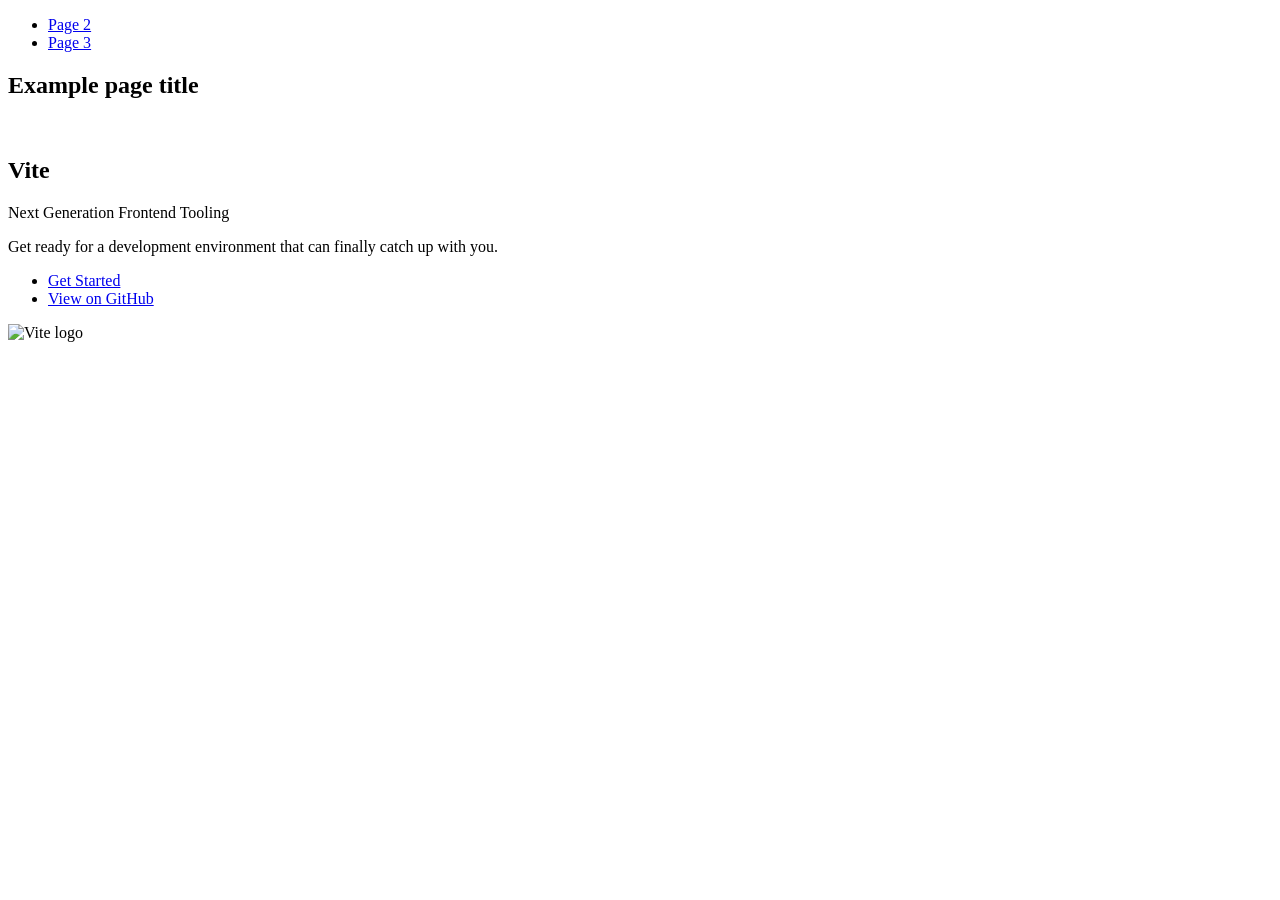
==== index.html @ 5fcb482f "Deploying to gh-pages from @ Alex2648/goit-js-hw-11@5e8b3cad3b3e3a1b38e6dd92cc1171944dffcaa5 🚀" ====
<!DOCTYPE html>
<html lang="en">
  <head>
    <meta charset="UTF-8" />
    <link rel="icon" type="image/svg+xml" href="/goit-js-hw-11/favicon.svg" />
    <meta name="viewport" content="width=device-width, initial-scale=1.0" />
    <title>Vanilla App Template</title>
    
    <script type="module" crossorigin src="/goit-js-hw-11/commonHelpers.js"></script>
    <link rel="stylesheet" href="/goit-js-hw-11/assets/index-10c40100.css">
  </head>
  <body>
    <header class="header">
  <nav class="nav">
    <ul class="nav-list">
      <li class="nav-item">
        <a href="./page-2.html" class="nav-link">Page 2</a>
      </li>

      <li class="nav-item">
        <a href="./page-3.html" class="nav-link">Page 3</a>
      </li>
    </ul>
  </nav>
</header>


    <section>
      <h1>Example page title</h1>
      <!-- Path to images as from index.html file -->
      <img src="/goit-js-hw-11/assets/javascript-8dac5379.svg" alt="" />
    </section>

    <!-- Loads the specified .html file -->
    <section class="vite-promo">
  <div class="container">
    <div class="wrapper">
      <h2 class="title">
        <span class="gradient">Vite</span>
      </h2>
      <p class="text">Next Generation Frontend Tooling</p>
      <p class="tagline">
        Get ready for a development environment that can finally catch up with
        you.
      </p>

      <ul class="actions">
        <li class="action">
          <a
            class="link"
            href="https://vitejs.dev/guide/"
            target="_blank"
            rel="noopener noreferrer"
            >Get Started</a
          >
        </li>
        <li class="action">
          <a
            class="link"
            href="https://github.com/vitejs/vite"
            target="_blank"
            rel="noopener noreferrer"
            >View on GitHub</a
          >
        </li>
      </ul>
    </div>

    <div class="thumb">
      <!-- Path to images as from index.html file -->
      <img
        class="pic"
        src="/goit-js-hw-11/assets/vite-logo-51249ca9.png"
        alt="Vite logo"
        width="640"
        height="640"
      />
    </div>
  </div>
</section>


    
  </body>
</html>
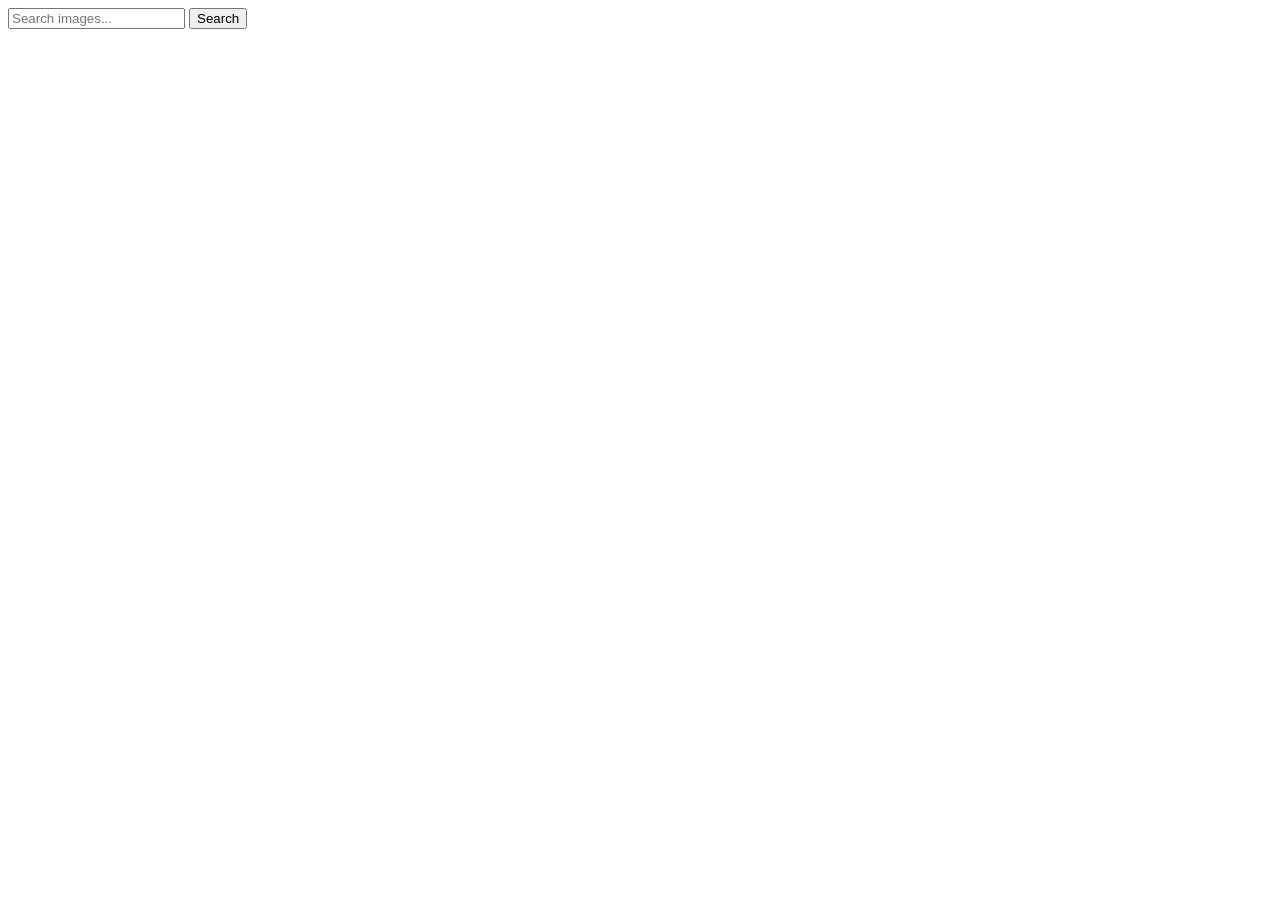
==== commit f53513a3: "Deploying to gh-pages from @ Alex2648/goit-js-hw-11@30d1f32f5f81ecea49c6a68eaacd4d948fcd43ab 🚀" ====
--- a/index.html
+++ b/index.html
@@ -2,83 +2,25 @@
 <html lang="en">
   <head>
     <meta charset="UTF-8" />
-    <link rel="icon" type="image/svg+xml" href="/goit-js-hw-11/favicon.svg" />
     <meta name="viewport" content="width=device-width, initial-scale=1.0" />
-    <title>Vanilla App Template</title>
+    <title>goit-js-hw-11</title>
+    <link
+      href="https://fonts.googleapis.com/css2?family=Montserrat:wght@400;500&display=swap"
+      rel="stylesheet"
+    />
     
     <script type="module" crossorigin src="/goit-js-hw-11/commonHelpers.js"></script>
     <link rel="stylesheet" href="/goit-js-hw-11/assets/index-10c40100.css">
   </head>
   <body>
-    <header class="header">
-  <nav class="nav">
-    <ul class="nav-list">
-      <li class="nav-item">
-        <a href="./page-2.html" class="nav-link">Page 2</a>
-      </li>
+    <form>
+      <input type="text" name="input" placeholder="Search images..." />
+      <button type="submit">Search</button>
+    </form>
 
-      <li class="nav-item">
-        <a href="./page-3.html" class="nav-link">Page 3</a>
-      </li>
-    </ul>
-  </nav>
-</header>
+    <div class="loader hidden"></div>
 
-
-    <section>
-      <h1>Example page title</h1>
-      <!-- Path to images as from index.html file -->
-      <img src="/goit-js-hw-11/assets/javascript-8dac5379.svg" alt="" />
-    </section>
-
-    <!-- Loads the specified .html file -->
-    <section class="vite-promo">
-  <div class="container">
-    <div class="wrapper">
-      <h2 class="title">
-        <span class="gradient">Vite</span>
-      </h2>
-      <p class="text">Next Generation Frontend Tooling</p>
-      <p class="tagline">
-        Get ready for a development environment that can finally catch up with
-        you.
-      </p>
-
-      <ul class="actions">
-        <li class="action">
-          <a
-            class="link"
-            href="https://vitejs.dev/guide/"
-            target="_blank"
-            rel="noopener noreferrer"
-            >Get Started</a
-          >
-        </li>
-        <li class="action">
-          <a
-            class="link"
-            href="https://github.com/vitejs/vite"
-            target="_blank"
-            rel="noopener noreferrer"
-            >View on GitHub</a
-          >
-        </li>
-      </ul>
-    </div>
-
-    <div class="thumb">
-      <!-- Path to images as from index.html file -->
-      <img
-        class="pic"
-        src="/goit-js-hw-11/assets/vite-logo-51249ca9.png"
-        alt="Vite logo"
-        width="640"
-        height="640"
-      />
-    </div>
-  </div>
-</section>
-
+    <div class="gallery-container"></div>
 
     
   </body>
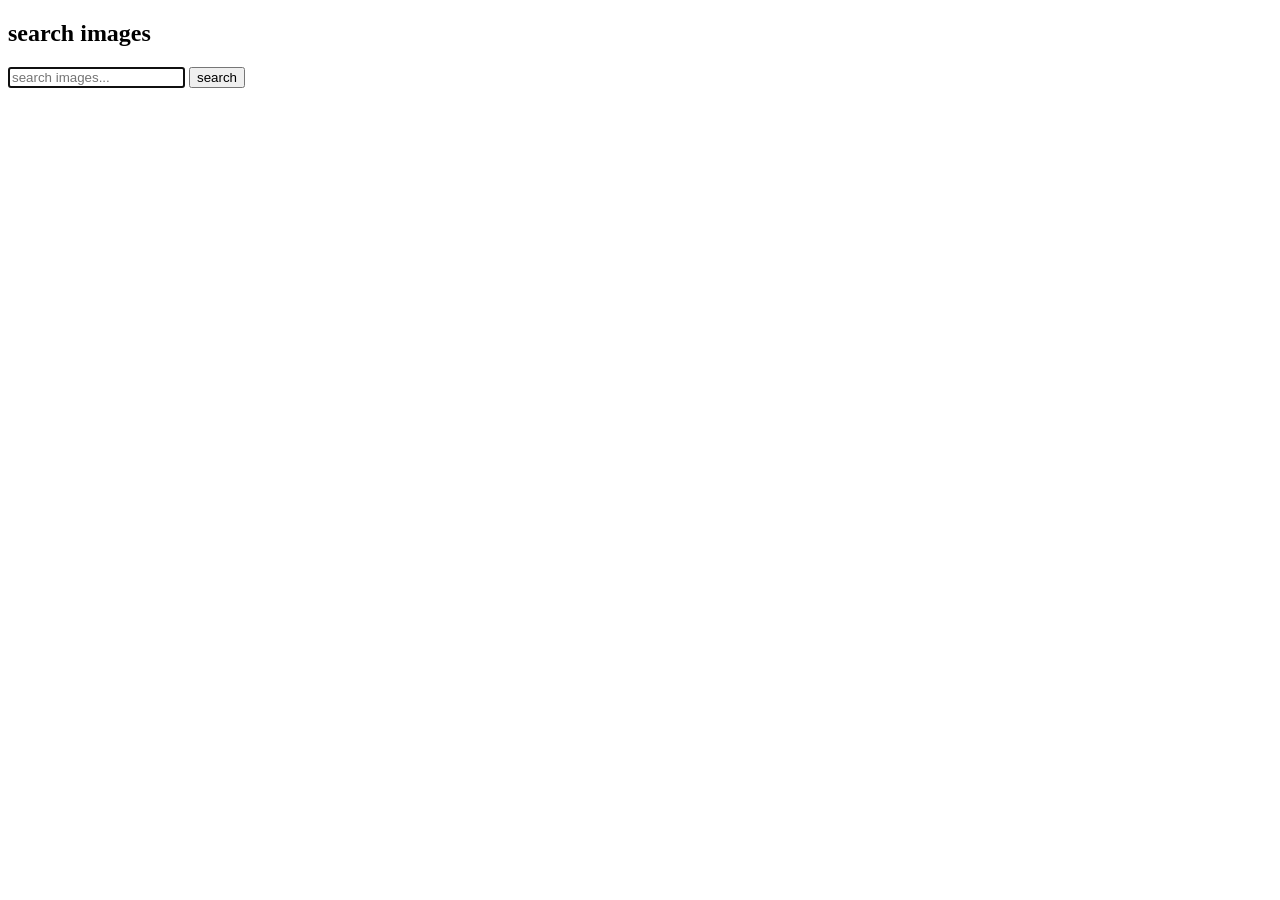
==== commit 2a69dbef: "Deploying to gh-pages from @ Alex2648/goit-js-hw-11@96bb01d6071f4640f6e2504026edbb1c68794653 🚀" ====
--- a/index.html
+++ b/index.html
@@ -2,26 +2,28 @@
 <html lang="en">
   <head>
     <meta charset="UTF-8" />
+    <link rel="icon" type="image/svg+xml" href="/favicon.svg" />
     <meta name="viewport" content="width=device-width, initial-scale=1.0" />
-    <title>goit-js-hw-11</title>
-    <link
-      href="https://fonts.googleapis.com/css2?family=Montserrat:wght@400;500&display=swap"
-      rel="stylesheet"
-    />
+    <title>Vanilla App Template</title>
     
     <script type="module" crossorigin src="/goit-js-hw-11/commonHelpers.js"></script>
+    <link rel="modulepreload" crossorigin href="/goit-js-hw-11/assets/vendor-5b791d57.js">
+    <link rel="stylesheet" href="/goit-js-hw-11/assets/vendor-cf6910df.css">
     <link rel="stylesheet" href="/goit-js-hw-11/assets/index-10c40100.css">
   </head>
   <body>
-    <form>
-      <input type="text" name="input" placeholder="Search images..." />
-      <button type="submit">Search</button>
-    </form>
-
-    <div class="loader hidden"></div>
-
-    <div class="gallery-container"></div>
-
+   
+    <section>
+      <h1>search images</h1>
+      <form class="feedback-form" autocomplete="off">
+        <label>
+          <input   type="text" name="serchfield" autofocus placeholder="search images..." />
+        </label>
+        
+        <button type="submit">search</button>
+      </form>
+    <span class="loader"></span>
+<ul class="gallery"></ul>
     
   </body>
 </html>
